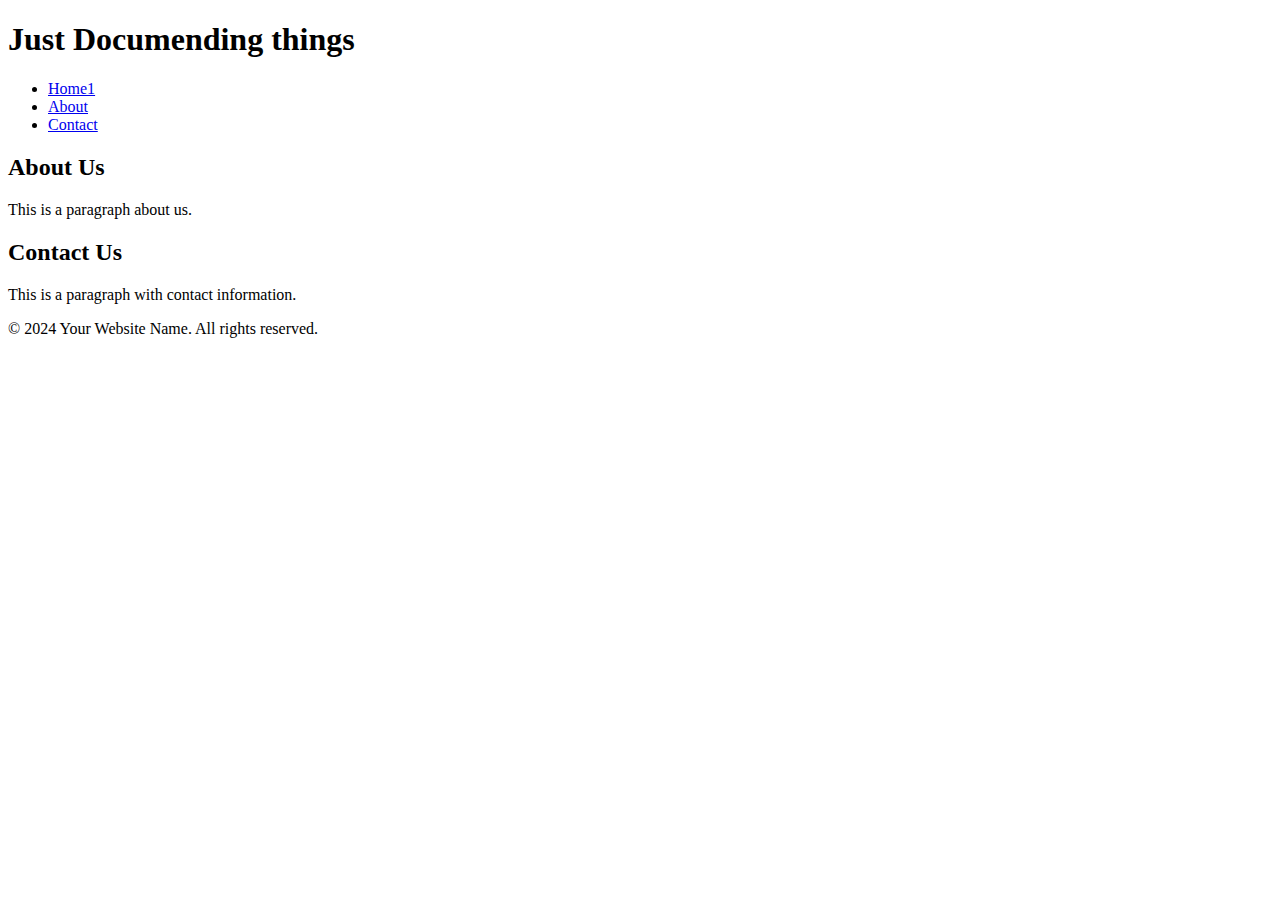
==== index.html @ 16537ba0 "commit" ====
<!DOCTYPE html>
<html lang="en">
<head>
    <meta charset="UTF-8">
    <meta name="viewport" content="width=device-width, initial-scale=1.0">
    <title>Sreyas_George_Documentation</title>
</head>
<body>

    <header>
        <h1>Just Documending things</h1>
    </header>

    <nav>
        <ul>
            <li><a href="#">Home1</a></li>
            <li><a href="#">About</a></li>
            <li><a href="#">Contact</a></li>
        </ul>
    </nav>

    <main>
        <section>
            <h2>About Us</h2>
            <p>This is a paragraph about us.</p>
        </section>

        <section>
            <h2>Contact Us</h2>
            <p>This is a paragraph with contact information.</p>
        </section>
    </main>

    <footer>
        <p>&copy; 2024 Your Website Name. All rights reserved.</p>
    </footer>

</body>
</html>
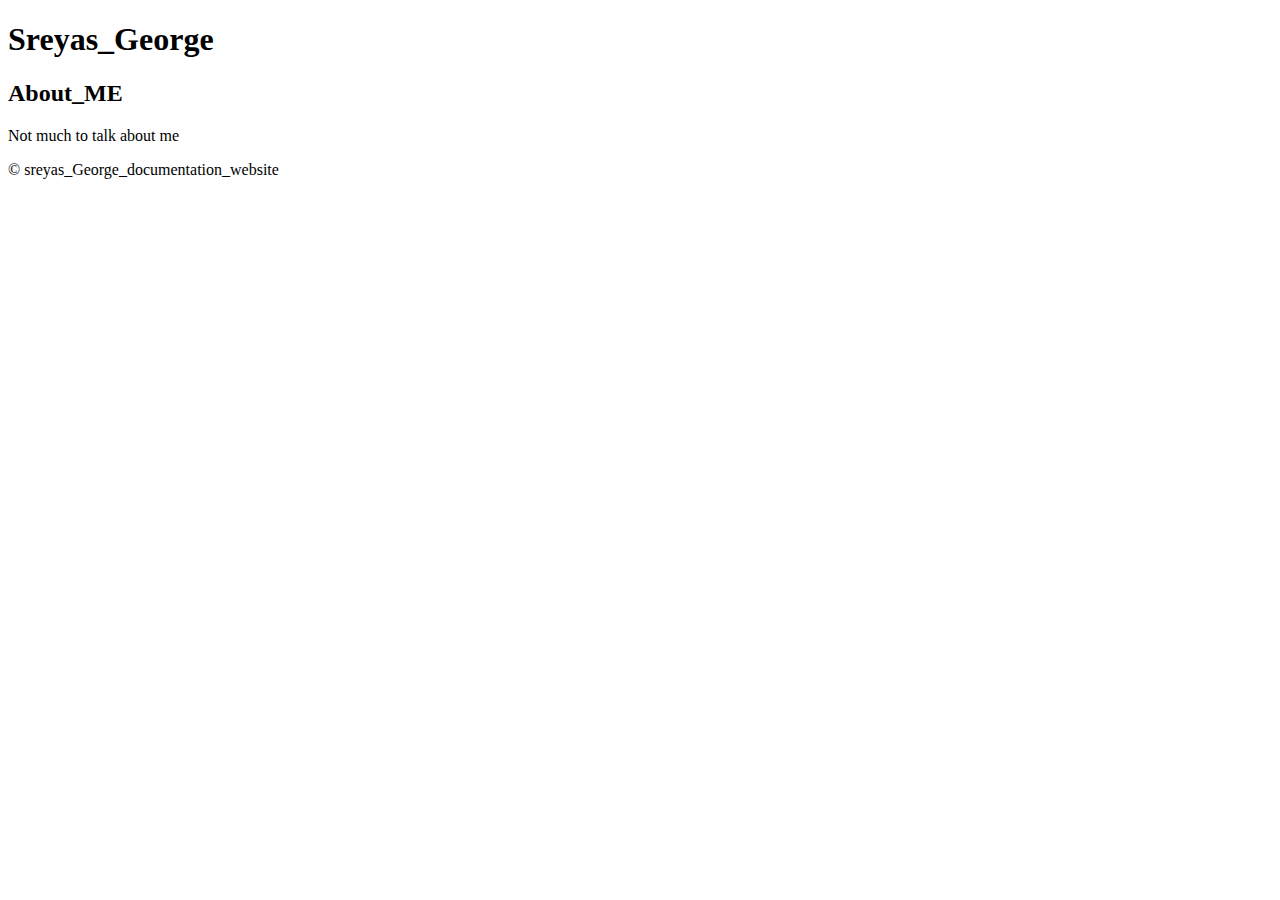
==== commit 9f345fe6: "update" ====
--- a/index.html
+++ b/index.html
@@ -8,31 +8,24 @@
 <body>
 
     <header>
-        <h1>Just Documending things</h1>
+        <h1>Sreyas_George</h1>
     </header>
 
     <nav>
-        <ul>
-            <li><a href="#">Home1</a></li>
-            <li><a href="#">About</a></li>
-            <li><a href="#">Contact</a></li>
-        </ul>
+        
     </nav>
 
     <main>
         <section>
-            <h2>About Us</h2>
-            <p>This is a paragraph about us.</p>
+            <h2>About_ME</h2>
+            <p>Not much to talk about me </p>
         </section>
 
-        <section>
-            <h2>Contact Us</h2>
-            <p>This is a paragraph with contact information.</p>
-        </section>
+        
     </main>
 
     <footer>
-        <p>&copy; 2024 Your Website Name. All rights reserved.</p>
+        <p>&copy; sreyas_George_documentation_website</p>
     </footer>
 
 </body>
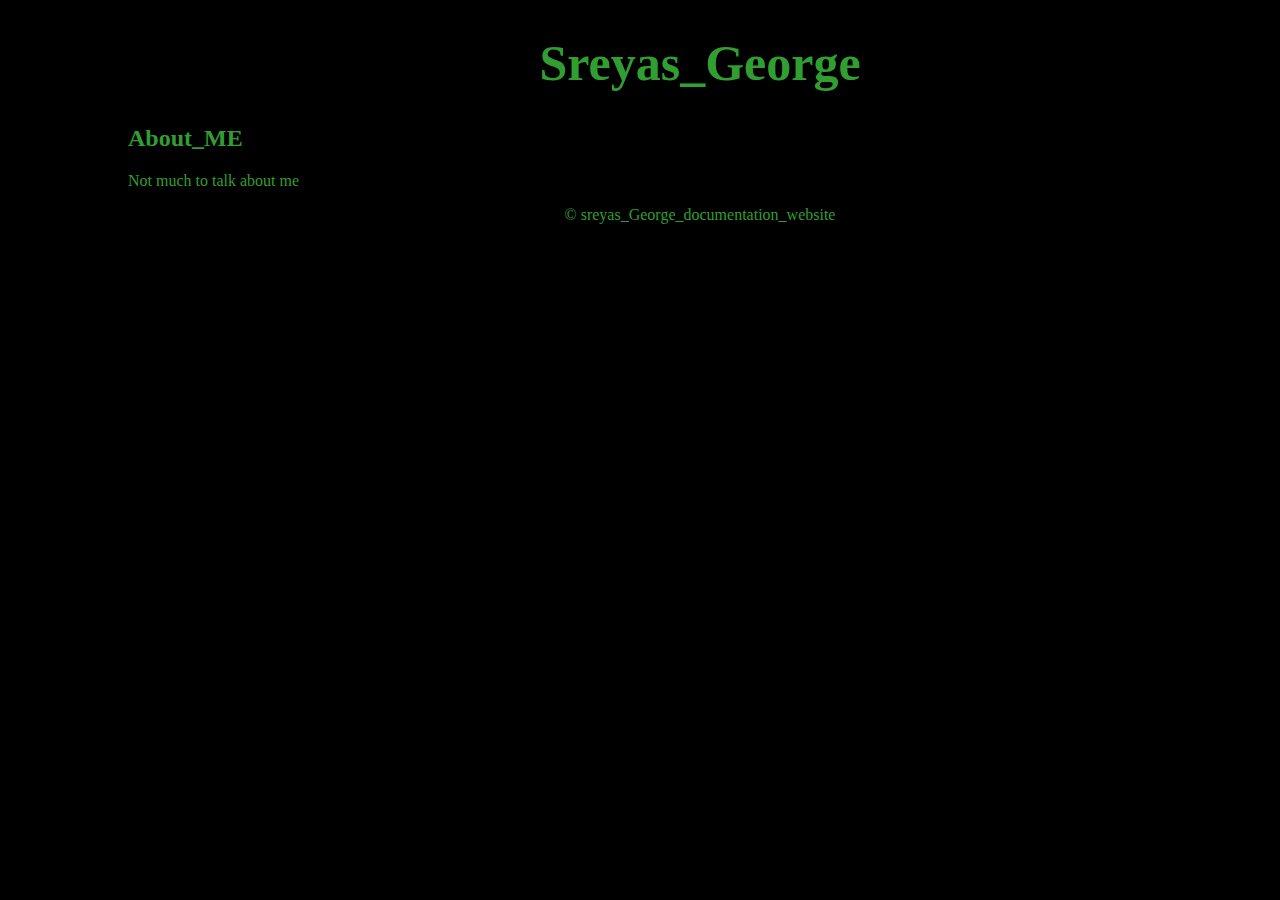
==== commit c6e25b22: "upload" ====
--- a/index.html
+++ b/index.html
@@ -3,6 +3,8 @@
 <head>
     <meta charset="UTF-8">
     <meta name="viewport" content="width=device-width, initial-scale=1.0">
+    <link rel="stylesheet" href="./style.css">
+    <script src="script.js"></script>
     <title>Sreyas_George_Documentation</title>
 </head>
 <body>
--- a/style.css
+++ b/style.css
@@ -0,0 +1,17 @@
+
+body {
+    font-family: Andale Mono ;
+    background-color: #000000;
+    color: rgb(48, 158, 48);
+    margin-left: 10%;
+    padding: 0;
+}
+
+footer {
+    align-items: flex-end;
+    text-align:center;
+
+}
+h1 {
+    text-align: center;
+font-size: 50px;}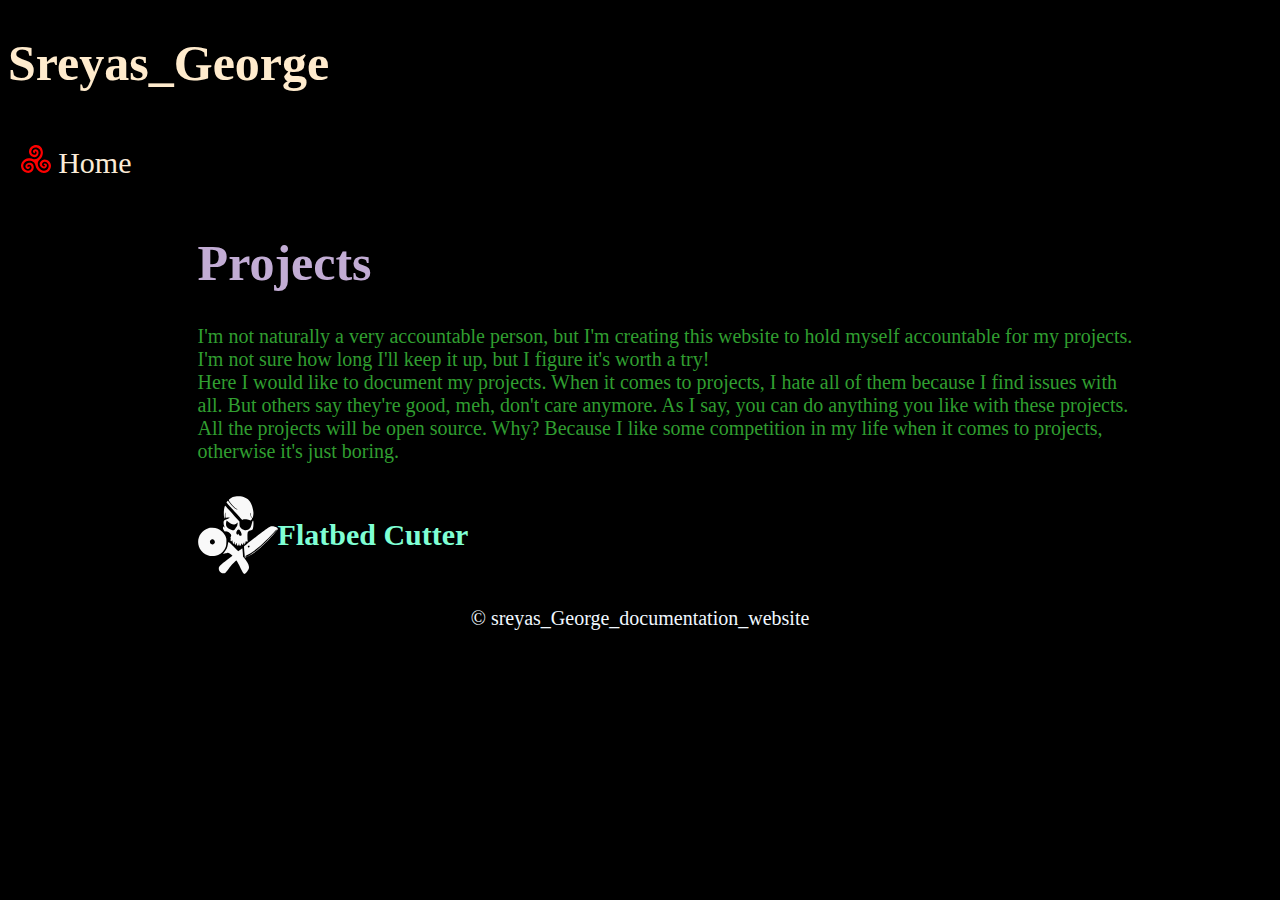
==== commit 6dfb4f07: "updated" ====
--- a/index.html
+++ b/index.html
@@ -4,25 +4,45 @@
     <meta charset="UTF-8">
     <meta name="viewport" content="width=device-width, initial-scale=1.0">
     <link rel="stylesheet" href="./style.css">
-    <script src="script.js"></script>
-    <title>Sreyas_George_Documentation</title>
+
+    
+    <title> Sreyas_George_Documentation</title>
+    <link rel="icon" type="image/x-icon" href="./docs/hermeos mora.svg">
 </head>
 <body>
 
     <header>
-        <h1>Sreyas_George</h1>
+        <h1 style="color: blanchedalmond;">Sreyas_George  </h1>
     </header>
 
     <nav>
+        <div id="navbar">
+            
+            <p><a  href="index.html"><img src="./docs/home.svg" style="width: 30px;"> Home</a><br></p>
+            
+               
+          </div>
         
     </nav>
+    
+    <main>
+        <section id="about_me">
+        
+          
+        </section>
+    <div id="projects">
+        <h1 style="color: rgb(194, 172, 212);">Projects</h1>
+        <p>I'm not naturally a very accountable person, but I'm creating this website to hold myself accountable for my projects. I'm not sure how long I'll keep it up, but I figure it's worth a try!<br>
+            Here I would like to document my projects. When it comes to projects, I hate all of them because I find issues with all. But others say they're good, meh, don't care anymore.  As I say, you can do anything you like with these projects. All the projects will be open source. Why? Because I like some competition in my life when it comes to projects, otherwise it's just boring. <br>
+            </p>
+      <div id="flatbed_cutter">
+        <h2><a href="./flatbed_cutter/flatbed_cutter.html"  class="home_page_linking" ><div class="flatbed_cutter"><img src="./flatbed_cutter/Resources/logo.svg" style="width: 80px;"><p>Flatbed Cutter</p> </div> </a> </h2>
+        
 
-    <main>
-        <section>
-            <h2>About_ME</h2>
-            <p>Not much to talk about me </p>
-        </section>
-
+      </div>
+      <p></p>
+         
+    </div>
         
     </main>
 
@@ -30,5 +50,7 @@
         <p>&copy; sreyas_George_documentation_website</p>
     </footer>
 
+    
+    <script src="./script.js"></script>
 </body>
 </html>--- a/style.css
+++ b/style.css
@@ -1,17 +1,93 @@
+header {align-items: right;}
+
+name {
+    color: blue;
+}
 
 body {
+    font-size: 20PX;
     font-family: Andale Mono ;
     background-color: #000000;
     color: rgb(48, 158, 48);
-    margin-left: 10%;
+    
+
     padding: 0;
 }
-
+main {margin-left: 15%;
+    margin-right: 10%;}
 footer {
     align-items: flex-end;
     text-align:center;
 
 }
 h1 {
-    text-align: center;
-font-size: 50px;}+    text-align: left;
+font-size: 50px;}
+
+
+a {
+    text-decoration: none;
+    color: aquamarine;
+    
+
+}
+a:hover {
+    color: bisque;
+}
+
+#logo {
+    height: 2px;
+    align-items: left;
+}
+
+
+
+#navbar {
+    overflow: hidden;
+   text-align: left;
+   margin-left: 1%;
+   font-family:Cambria, Cochin, Georgia, Times, 'Times New Roman', serif;
+
+   
+  }
+  
+  #navbar a {
+   
+    color:antiquewhite;
+    text-decoration: none;
+    font-size: 30px;
+
+  }
+  
+  #navbar a:hover {
+    
+    color:rgb(241, 46, 12)
+  }
+  
+  #navbar a.active {
+    
+    color: white;
+  }
+  
+  .content {
+    padding: 16px;
+  }
+  
+  .sticky {
+    position: fixed;
+    top: 0;
+    width: 100%;
+  }
+  
+  .sticky + .content {
+    padding-top: 60px;
+  }
+
+  .flatbed_cutter{
+    align-items: center;
+    display: flex;
+  }
+
+footer{
+    color: aliceblue;
+}
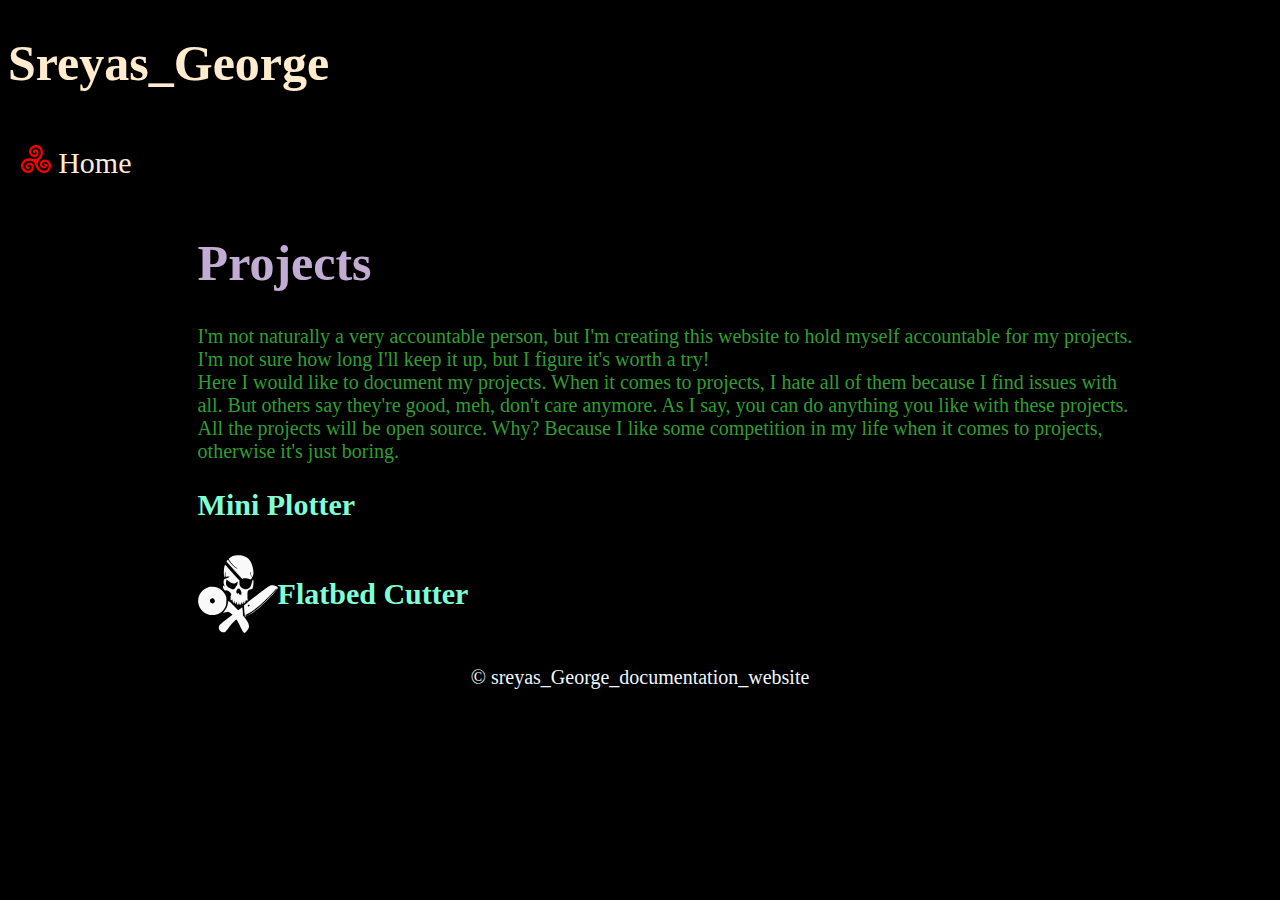
==== commit cccf82f1: "mini_plotter" ====
--- a/index.html
+++ b/index.html
@@ -27,7 +27,7 @@
     
     <main>
         <section id="about_me">
-        
+       
           
         </section>
     <div id="projects">
@@ -35,11 +35,14 @@
         <p>I'm not naturally a very accountable person, but I'm creating this website to hold myself accountable for my projects. I'm not sure how long I'll keep it up, but I figure it's worth a try!<br>
             Here I would like to document my projects. When it comes to projects, I hate all of them because I find issues with all. But others say they're good, meh, don't care anymore.  As I say, you can do anything you like with these projects. All the projects will be open source. Why? Because I like some competition in my life when it comes to projects, otherwise it's just boring. <br>
             </p>
+            <div d-id="mini_plotter">
+                <h2><a href="./mini_plotter/mini_plotter.html">Mini Plotter</a></h2>
+            </div>
       <div id="flatbed_cutter">
-        <h2><a href="./flatbed_cutter/flatbed_cutter.html"  class="home_page_linking" ><div class="flatbed_cutter"><img src="./flatbed_cutter/Resources/logo.svg" style="width: 80px;"><p>Flatbed Cutter</p> </div> </a> </h2>
+        <h2><a href="./flatbed_cutter/flatbed_cutter.html"  class="flatbed cutter" ><div class="flatbed_cutter"><img src="./flatbed_cutter/Resources/logo.svg" style="width: 80px;"><p>Flatbed Cutter</p> </div> </a> </h2>
         
 
-      </div>
+      </div id="skulls">
       <p></p>
          
     </div>
--- a/style.css
+++ b/style.css
@@ -91,3 +91,8 @@
 footer{
     color: aliceblue;
 }
+
+.project_heading{
+  align-items: center;
+    display: flex;
+}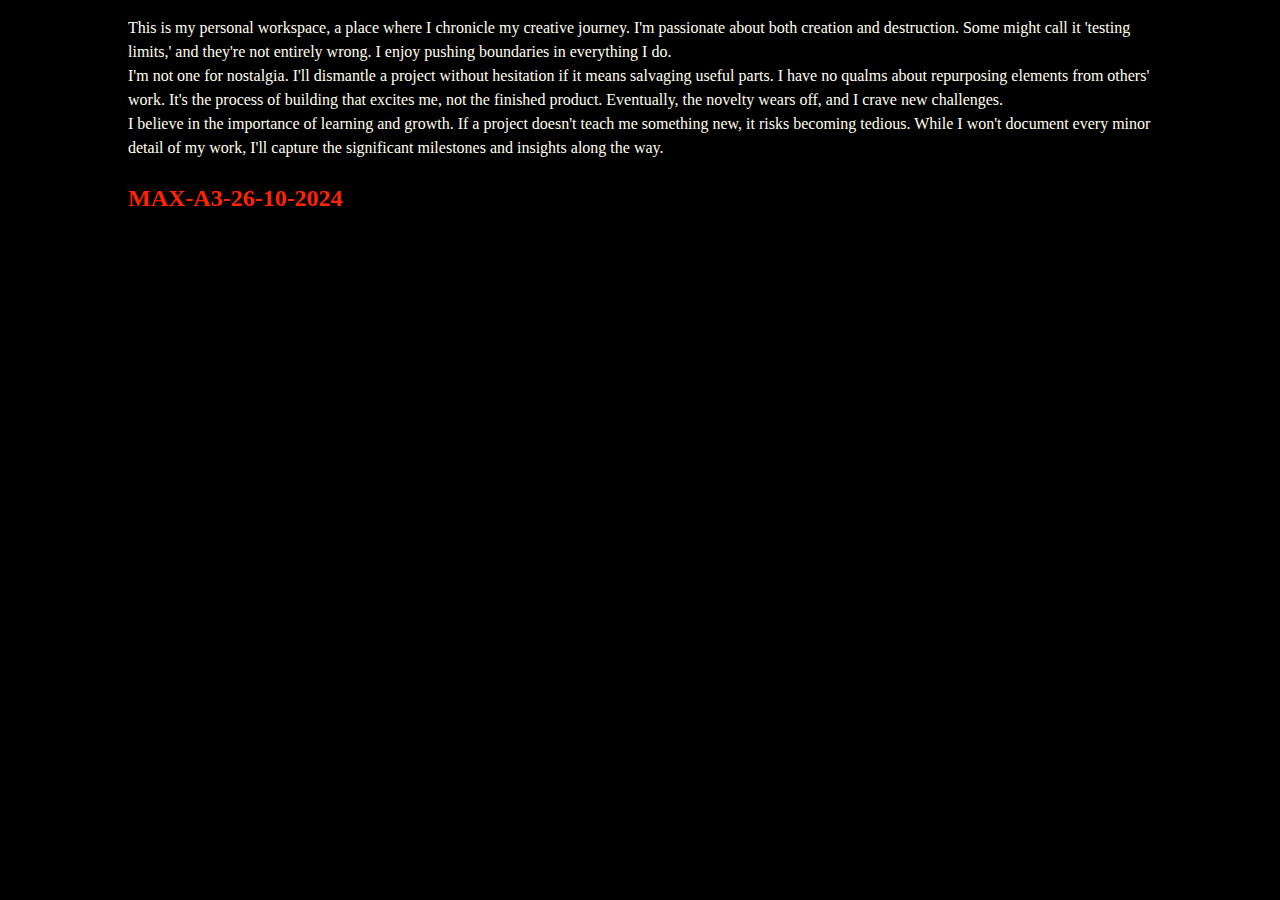
==== commit e7c8c20a: "update1" ====
--- a/index.html
+++ b/index.html
@@ -1,59 +1,25 @@
 <!DOCTYPE html>
-<html lang="en">
+<html>
 <head>
-    <meta charset="UTF-8">
-    <meta name="viewport" content="width=device-width, initial-scale=1.0">
-    <link rel="stylesheet" href="./style.css">
-
-    
-    <title> Sreyas_George_Documentation</title>
-    <link rel="icon" type="image/x-icon" href="./docs/hermeos mora.svg">
+  <title>Forge</title>
+  <link rel="stylesheet" href="./style.css">
 </head>
 <body>
+  <div class="navbar">
+  </div>
 
-    <header>
-        <h1 style="color: blanchedalmond;">Sreyas_George  </h1>
-    </header>
+ <div class="content">
+  <p>This is my personal workspace, a place where I chronicle my creative journey. I'm passionate about both creation and destruction. Some might call it 'testing limits,' and they're not entirely wrong. I enjoy pushing boundaries in everything I do.
 
-    <nav>
-        <div id="navbar">
-            
-            <p><a  href="index.html"><img src="./docs/home.svg" style="width: 30px;"> Home</a><br></p>
-            
-               
-          </div>
-        
-    </nav>
+   <br> I'm not one for nostalgia. I'll dismantle a project without hesitation if it means salvaging useful parts. I have no qualms about repurposing elements from others' work. It's the process of building that excites me, not the finished product. Eventually, the novelty wears off, and I crave new challenges.
     
-    <main>
-        <section id="about_me">
-       
-          
-        </section>
-    <div id="projects">
-        <h1 style="color: rgb(194, 172, 212);">Projects</h1>
-        <p>I'm not naturally a very accountable person, but I'm creating this website to hold myself accountable for my projects. I'm not sure how long I'll keep it up, but I figure it's worth a try!<br>
-            Here I would like to document my projects. When it comes to projects, I hate all of them because I find issues with all. But others say they're good, meh, don't care anymore.  As I say, you can do anything you like with these projects. All the projects will be open source. Why? Because I like some competition in my life when it comes to projects, otherwise it's just boring. <br>
-            </p>
-            <div d-id="mini_plotter">
-                <h2><a href="./mini_plotter/mini_plotter.html">Mini Plotter</a></h2>
-            </div>
-      <div id="flatbed_cutter">
-        <h2><a href="./flatbed_cutter/flatbed_cutter.html"  class="flatbed cutter" ><div class="flatbed_cutter"><img src="./flatbed_cutter/Resources/logo.svg" style="width: 80px;"><p>Flatbed Cutter</p> </div> </a> </h2>
-        
+    <br>I believe in the importance of learning and growth. If a project doesn't teach me something new, it risks becoming tedious. While I won't document every minor detail of my work, I'll capture the significant milestones and insights along the way.</p>
+ 
+    <h2><a href="./projects/max_a3.html">MAX-A3-26-10-2024</a></h2>
 
-      </div id="skulls">
-      <p></p>
-         
-    </div>
-        
-    </main>
 
-    <footer>
-        <p>&copy; sreyas_George_documentation_website</p>
-    </footer>
-
-    
-    <script src="./script.js"></script>
+</div>
+  
+<script src="script.js"></script>
 </body>
 </html>--- a/style.css
+++ b/style.css
@@ -1,98 +1,21 @@
-header {align-items: right;}
-
-name {
-    color: blue;
-}
-
 body {
-    font-size: 20PX;
-    font-family: Andale Mono ;
-    background-color: #000000;
-    color: rgb(48, 158, 48);
-    
+    font-family: Times New Roman, serif;
+    font-size: 16px;
+    line-height: 1.5;
+    margin-left: 10%;
+    margin-right: 10%;
+    background-color: black;
+   
 
     padding: 0;
-}
-main {margin-left: 15%;
-    margin-right: 10%;}
-footer {
-    align-items: flex-end;
-    text-align:center;
-
-}
-h1 {
-    text-align: left;
-font-size: 50px;}
-
-
-a {
+  }
+  a {
     text-decoration: none;
-    color: aquamarine;
-    
-
-}
-a:hover {
-    color: bisque;
-}
-
-#logo {
-    height: 2px;
-    align-items: left;
-}
-
-
-
-#navbar {
-    overflow: hidden;
-   text-align: left;
-   margin-left: 1%;
-   font-family:Cambria, Cochin, Georgia, Times, 'Times New Roman', serif;
-
-   
-  }
-  
-  #navbar a {
-   
-    color:antiquewhite;
-    text-decoration: none;
-    font-size: 30px;
-
-  }
-  
-  #navbar a:hover {
-    
-    color:rgb(241, 46, 12)
-  }
-  
-  #navbar a.active {
-    
-    color: white;
-  }
-  
-  .content {
-    padding: 16px;
-  }
-  
-  .sticky {
-    position: fixed;
-    top: 0;
-    width: 100%;
-  }
-  
-  .sticky + .content {
-    padding-top: 60px;
+    color: #FF2400; 
+  }a:hover {
+    color: #F0FFFF;
   }
 
-  .flatbed_cutter{
-    align-items: center;
-    display: flex;
-  }
-
-footer{
-    color: aliceblue;
-}
-
-.project_heading{
-  align-items: center;
-    display: flex;
-}+  p {
+    color: #FFFFF0;
+  }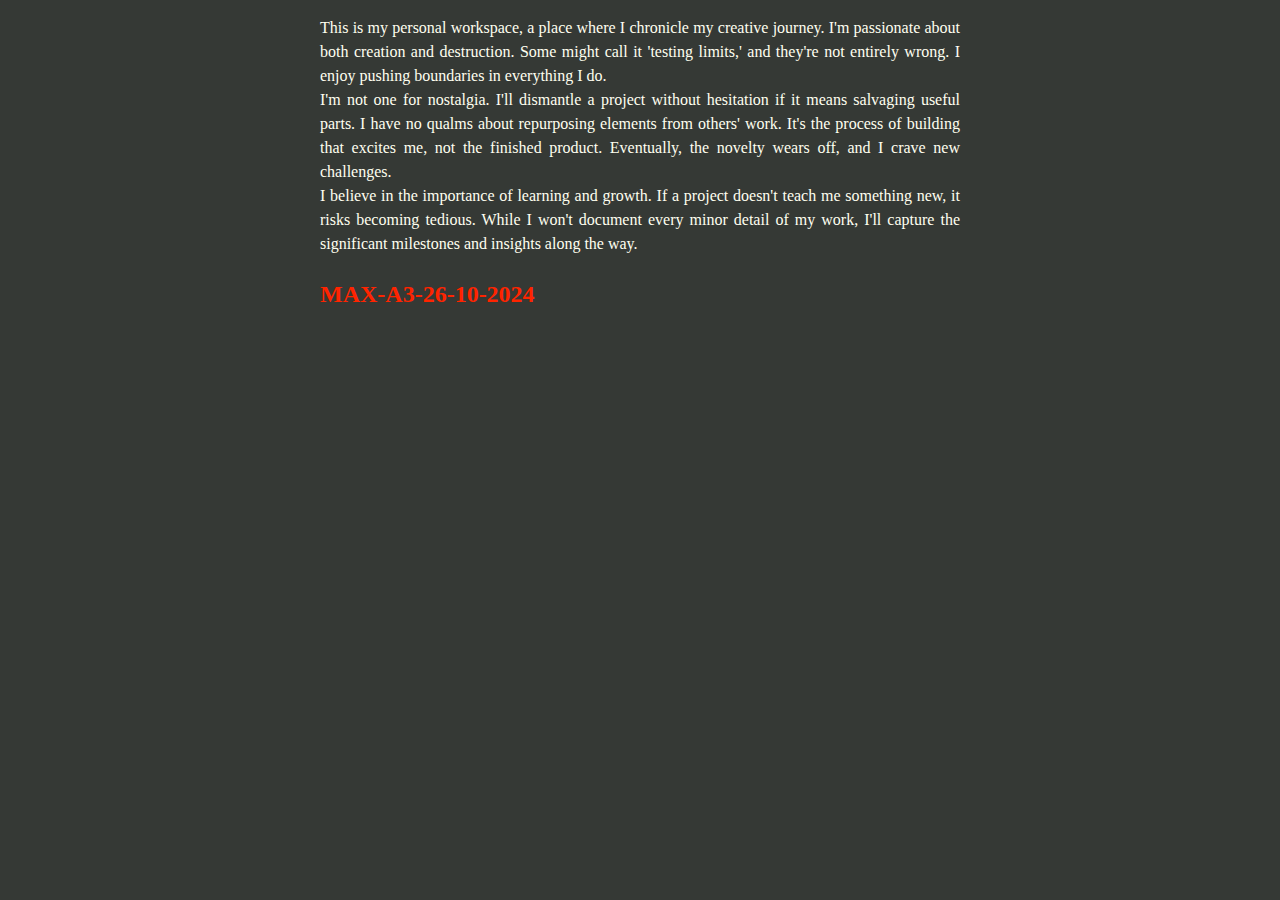
==== commit fab4cc9a: "refined the website for user" ====
--- a/index.html
+++ b/index.html
@@ -3,6 +3,7 @@
 <head>
   <title>Forge</title>
   <link rel="stylesheet" href="./style.css">
+  <meta name="viewport" content="width=device-width, initial-scale=1.0" />
 </head>
 <body>
   <div class="navbar">
--- a/style.css
+++ b/style.css
@@ -2,13 +2,19 @@
     font-family: Times New Roman, serif;
     font-size: 16px;
     line-height: 1.5;
-    margin-left: 10%;
-    margin-right: 10%;
-    background-color: black;
-   
-
+    margin: 0; /* Reset default margins */
+    margin-left: 25%;
+    margin-right: 25%;
+    background-color: #353935;
     padding: 0;
   }
+
+
+
+
+
+
+  
   a {
     text-decoration: none;
     color: #FF2400; 
@@ -18,4 +24,9 @@
 
   p {
     color: #FFFFF0;
-  }+    text-align: justify;
+
+  }
+  h1{color: #FFFFF0;}
+  h2{color: #FFFFF0;}
+  h3{color: #FFFFF0;}
